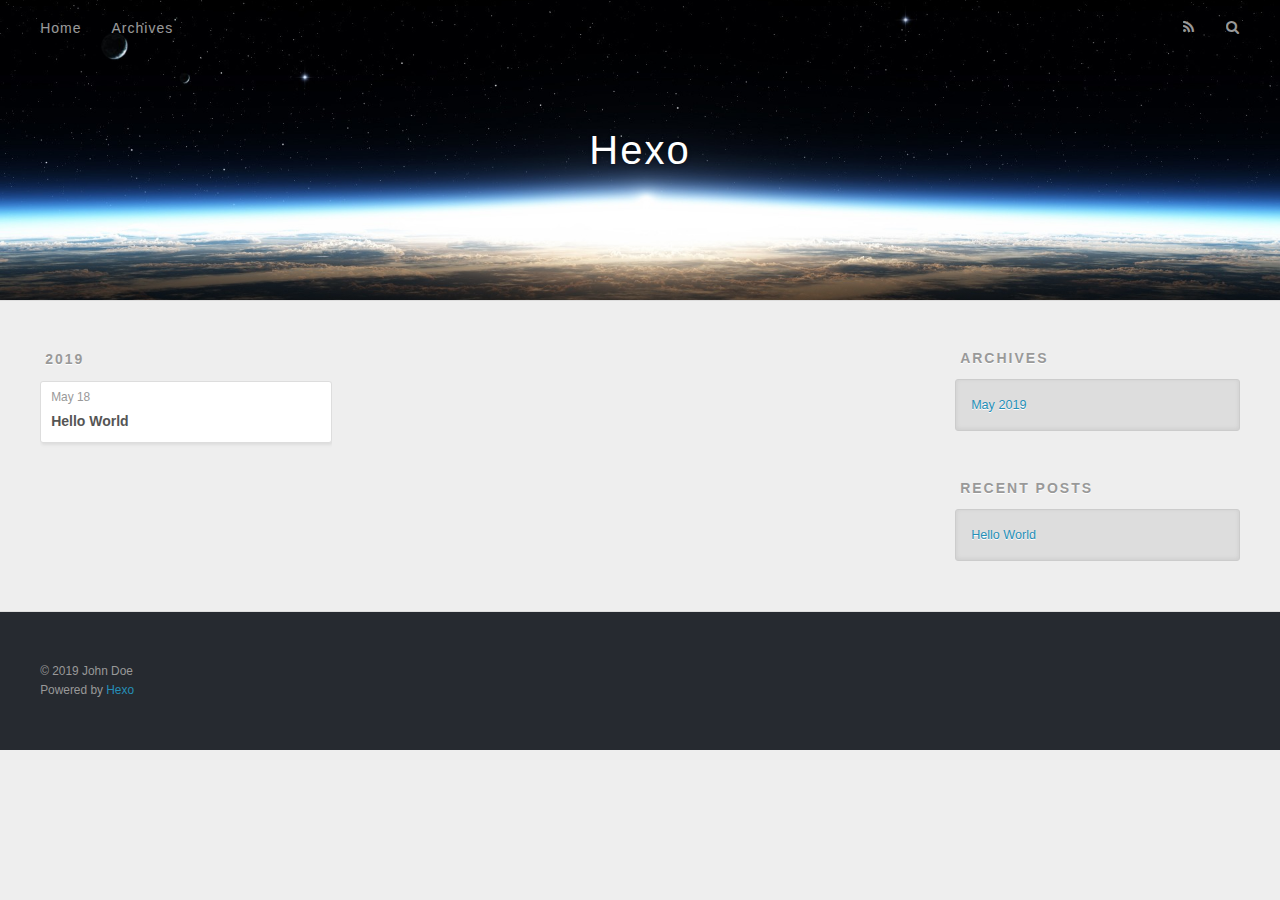
==== archives/index.html @ acc0e982 "Site updated: 2019-05-18 00:50:02" ====
<!DOCTYPE html>
<html>
<head><meta name="generator" content="Hexo 3.8.0">
  <meta charset="utf-8">
  

  
  <title>Archives | Hexo</title>
  <meta name="viewport" content="width=device-width, initial-scale=1, maximum-scale=1">
  <meta property="og:type" content="website">
<meta property="og:title" content="Hexo">
<meta property="og:url" content="http://yoursite.com/archives/index.html">
<meta property="og:site_name" content="Hexo">
<meta property="og:locale" content="default">
<meta name="twitter:card" content="summary">
<meta name="twitter:title" content="Hexo">
  
    <link rel="alternate" href="/atom.xml" title="Hexo" type="application/atom+xml">
  
  
    <link rel="icon" href="/favicon.png">
  
  
    <link href="//fonts.googleapis.com/css?family=Source+Code+Pro" rel="stylesheet" type="text/css">
  
  <link rel="stylesheet" href="/css/style.css">
</head>
</html>
<body>
  <div id="container">
    <div id="wrap">
      <header id="header">
  <div id="banner"></div>
  <div id="header-outer" class="outer">
    <div id="header-title" class="inner">
      <h1 id="logo-wrap">
        <a href="/" id="logo">Hexo</a>
      </h1>
      
    </div>
    <div id="header-inner" class="inner">
      <nav id="main-nav">
        <a id="main-nav-toggle" class="nav-icon"></a>
        
          <a class="main-nav-link" href="/">Home</a>
        
          <a class="main-nav-link" href="/archives">Archives</a>
        
      </nav>
      <nav id="sub-nav">
        
          <a id="nav-rss-link" class="nav-icon" href="/atom.xml" title="RSS Feed"></a>
        
        <a id="nav-search-btn" class="nav-icon" title="Search"></a>
      </nav>
      <div id="search-form-wrap">
        <form action="//google.com/search" method="get" accept-charset="UTF-8" class="search-form"><input type="search" name="q" class="search-form-input" placeholder="Search"><button type="submit" class="search-form-submit">&#xF002;</button><input type="hidden" name="sitesearch" value="http://yoursite.com"></form>
      </div>
    </div>
  </div>
</header>
      <div class="outer">
        <section id="main">
  
  
    
    
      
      
      <section class="archives-wrap">
        <div class="archive-year-wrap">
          <a href="/archives/2019" class="archive-year">2019</a>
        </div>
        <div class="archives">
    
    <article class="archive-article archive-type-post">
  <div class="archive-article-inner">
    <header class="archive-article-header">
      <a href="/2019/05/18/hello-world/" class="archive-article-date">
  <time datetime="2019-05-17T16:26:38.318Z" itemprop="datePublished">May 18</time>
</a>
      
  
    <h1 itemprop="name">
      <a class="archive-article-title" href="/2019/05/18/hello-world/">Hello World</a>
    </h1>
  

    </header>
  </div>
</article>
  
  
    </div></section>
  


</section>
        
          <aside id="sidebar">
  
    

  
    

  
    
  
    
  <div class="widget-wrap">
    <h3 class="widget-title">Archives</h3>
    <div class="widget">
      <ul class="archive-list"><li class="archive-list-item"><a class="archive-list-link" href="/archives/2019/05/">May 2019</a></li></ul>
    </div>
  </div>


  
    
  <div class="widget-wrap">
    <h3 class="widget-title">Recent Posts</h3>
    <div class="widget">
      <ul>
        
          <li>
            <a href="/2019/05/18/hello-world/">Hello World</a>
          </li>
        
      </ul>
    </div>
  </div>

  
</aside>
        
      </div>
      <footer id="footer">
  
  <div class="outer">
    <div id="footer-info" class="inner">
      &copy; 2019 John Doe<br>
      Powered by <a href="http://hexo.io/" target="_blank">Hexo</a>
    </div>
  </div>
</footer>
    </div>
    <nav id="mobile-nav">
  
    <a href="/" class="mobile-nav-link">Home</a>
  
    <a href="/archives" class="mobile-nav-link">Archives</a>
  
</nav>
    

<script src="//ajax.googleapis.com/ajax/libs/jquery/2.0.3/jquery.min.js"></script>


  <link rel="stylesheet" href="/fancybox/jquery.fancybox.css">
  <script src="/fancybox/jquery.fancybox.pack.js"></script>


<script src="/js/script.js"></script>



  </div>
</body>
</html>
---- css/style.css ----
body {
  width: 100%;
}
body:before,
body:after {
  content: "";
  display: table;
}
body:after {
  clear: both;
}
html,
body,
div,
span,
applet,
object,
iframe,
h1,
h2,
h3,
h4,
h5,
h6,
p,
blockquote,
pre,
a,
abbr,
acronym,
address,
big,
cite,
code,
del,
dfn,
em,
img,
ins,
kbd,
q,
s,
samp,
small,
strike,
strong,
sub,
sup,
tt,
var,
dl,
dt,
dd,
ol,
ul,
li,
fieldset,
form,
label,
legend,
table,
caption,
tbody,
tfoot,
thead,
tr,
th,
td {
  margin: 0;
  padding: 0;
  border: 0;
  outline: 0;
  font-weight: inherit;
  font-style: inherit;
  font-family: inherit;
  font-size: 100%;
  vertical-align: baseline;
}
body {
  line-height: 1;
  color: #000;
  background: #fff;
}
ol,
ul {
  list-style: none;
}
table {
  border-collapse: separate;
  border-spacing: 0;
  vertical-align: middle;
}
caption,
th,
td {
  text-align: left;
  font-weight: normal;
  vertical-align: middle;
}
a img {
  border: none;
}
input,
button {
  margin: 0;
  padding: 0;
}
input::-moz-focus-inner,
button::-moz-focus-inner {
  border: 0;
  padding: 0;
}
@font-face {
  font-family: FontAwesome;
  font-style: normal;
  font-weight: normal;
  src: url("fonts/fontawesome-webfont.eot?v=#4.0.3");
  src: url("fonts/fontawesome-webfont.eot?#iefix&v=#4.0.3") format("embedded-opentype"), url("fonts/fontawesome-webfont.woff?v=#4.0.3") format("woff"), url("fonts/fontawesome-webfont.ttf?v=#4.0.3") format("truetype"), url("fonts/fontawesome-webfont.svg#fontawesomeregular?v=#4.0.3") format("svg");
}
html,
body,
#container {
  height: 100%;
}
body {
  background: #eee;
  font: 14px -apple-system, BlinkMacSystemFont, "Segoe UI", "Roboto", "Oxygen", "Ubuntu", "Cantarell", "Fira Sans", "Droid Sans", "Helvetica Neue", sans-serif;
  -webkit-text-size-adjust: 100%;
}
.outer {
  max-width: 1220px;
  margin: 0 auto;
  padding: 0 20px;
}
.outer:before,
.outer:after {
  content: "";
  display: table;
}
.outer:after {
  clear: both;
}
.inner {
  display: inline;
  float: left;
  width: 98.33333333333333%;
  margin: 0 0.833333333333333%;
}
.left,
.alignleft {
  float: left;
}
.right,
.alignright {
  float: right;
}
.clear {
  clear: both;
}
#container {
  position: relative;
}
.mobile-nav-on {
  overflow: hidden;
}
#wrap {
  height: 100%;
  width: 100%;
  position: absolute;
  top: 0;
  left: 0;
  -webkit-transition: 0.2s ease-out;
  -moz-transition: 0.2s ease-out;
  -ms-transition: 0.2s ease-out;
  transition: 0.2s ease-out;
  z-index: 1;
  background: #eee;
}
.mobile-nav-on #wrap {
  left: 280px;
}
@media screen and (min-width: 768px) {
  #main {
    display: inline;
    float: left;
    width: 73.33333333333333%;
    margin: 0 0.833333333333333%;
  }
}
.article-date,
.article-category-link,
.archive-year,
.widget-title {
  text-decoration: none;
  text-transform: uppercase;
  letter-spacing: 2px;
  color: #999;
  margin-bottom: 1em;
  margin-left: 5px;
  line-height: 1em;
  text-shadow: 0 1px #fff;
  font-weight: bold;
}
.article-inner,
.archive-article-inner {
  background: #fff;
  -webkit-box-shadow: 1px 2px 3px #ddd;
  box-shadow: 1px 2px 3px #ddd;
  border: 1px solid #ddd;
  border-radius: 3px;
}
.article-entry h1,
.widget h1 {
  font-size: 2em;
}
.article-entry h2,
.widget h2 {
  font-size: 1.5em;
}
.article-entry h3,
.widget h3 {
  font-size: 1.3em;
}
.article-entry h4,
.widget h4 {
  font-size: 1.2em;
}
.article-entry h5,
.widget h5 {
  font-size: 1em;
}
.article-entry h6,
.widget h6 {
  font-size: 1em;
  color: #999;
}
.article-entry hr,
.widget hr {
  border: 1px dashed #ddd;
}
.article-entry strong,
.widget strong {
  font-weight: bold;
}
.article-entry em,
.widget em,
.article-entry cite,
.widget cite {
  font-style: italic;
}
.article-entry sup,
.widget sup,
.article-entry sub,
.widget sub {
  font-size: 0.75em;
  line-height: 0;
  position: relative;
  vertical-align: baseline;
}
.article-entry sup,
.widget sup {
  top: -0.5em;
}
.article-entry sub,
.widget sub {
  bottom: -0.2em;
}
.article-entry small,
.widget small {
  font-size: 0.85em;
}
.article-entry acronym,
.widget acronym,
.article-entry abbr,
.widget abbr {
  border-bottom: 1px dotted;
}
.article-entry ul,
.widget ul,
.article-entry ol,
.widget ol,
.article-entry dl,
.widget dl {
  margin: 0 20px;
  line-height: 1.6em;
}
.article-entry ul ul,
.widget ul ul,
.article-entry ol ul,
.widget ol ul,
.article-entry ul ol,
.widget ul ol,
.article-entry ol ol,
.widget ol ol {
  margin-top: 0;
  margin-bottom: 0;
}
.article-entry ul,
.widget ul {
  list-style: disc;
}
.article-entry ol,
.widget ol {
  list-style: decimal;
}
.article-entry dt,
.widget dt {
  font-weight: bold;
}
#header {
  height: 300px;
  position: relative;
  border-bottom: 1px solid #ddd;
}
#header:before,
#header:after {
  content: "";
  position: absolute;
  left: 0;
  right: 0;
  height: 40px;
}
#header:before {
  top: 0;
  background: -webkit-linear-gradient(rgba(0,0,0,0.2), transparent);
  background: -moz-linear-gradient(rgba(0,0,0,0.2), transparent);
  background: -ms-linear-gradient(rgba(0,0,0,0.2), transparent);
  background: linear-gradient(rgba(0,0,0,0.2), transparent);
}
#header:after {
  bottom: 0;
  background: -webkit-linear-gradient(transparent, rgba(0,0,0,0.2));
  background: -moz-linear-gradient(transparent, rgba(0,0,0,0.2));
  background: -ms-linear-gradient(transparent, rgba(0,0,0,0.2));
  background: linear-gradient(transparent, rgba(0,0,0,0.2));
}
#header-outer {
  height: 100%;
  position: relative;
}
#header-inner {
  position: relative;
  overflow: hidden;
}
#banner {
  position: absolute;
  top: 0;
  left: 0;
  width: 100%;
  height: 100%;
  background: url("images/banner.jpg") center #000;
  -webkit-background-size: cover;
  -moz-background-size: cover;
  background-size: cover;
  z-index: -1;
}
#header-title {
  text-align: center;
  height: 40px;
  position: absolute;
  top: 50%;
  left: 0;
  margin-top: -20px;
}
#logo,
#subtitle {
  text-decoration: none;
  color: #fff;
  font-weight: 300;
  text-shadow: 0 1px 4px rgba(0,0,0,0.3);
}
#logo {
  font-size: 40px;
  line-height: 40px;
  letter-spacing: 2px;
}
#subtitle {
  font-size: 16px;
  line-height: 16px;
  letter-spacing: 1px;
}
#subtitle-wrap {
  margin-top: 16px;
}
#main-nav {
  float: left;
  margin-left: -15px;
}
.nav-icon,
.main-nav-link {
  float: left;
  color: #fff;
  opacity: 0.6;
  text-decoration: none;
  text-shadow: 0 1px rgba(0,0,0,0.2);
  -webkit-transition: opacity 0.2s;
  -moz-transition: opacity 0.2s;
  -ms-transition: opacity 0.2s;
  transition: opacity 0.2s;
  display: block;
  padding: 20px 15px;
}
.nav-icon:hover,
.main-nav-link:hover {
  opacity: 1;
}
.nav-icon {
  font-family: FontAwesome;
  text-align: center;
  font-size: 14px;
  width: 14px;
  height: 14px;
  padding: 20px 15px;
  position: relative;
  cursor: pointer;
}
.main-nav-link {
  font-weight: 300;
  letter-spacing: 1px;
}
@media screen and (max-width: 479px) {
  .main-nav-link {
    display: none;
  }
}
#main-nav-toggle {
  display: none;
}
#main-nav-toggle:before {
  content: "\f0c9";
}
@media screen and (max-width: 479px) {
  #main-nav-toggle {
    display: block;
  }
}
#sub-nav {
  float: right;
  margin-right: -15px;
}
#nav-rss-link:before {
  content: "\f09e";
}
#nav-search-btn:before {
  content: "\f002";
}
#search-form-wrap {
  position: absolute;
  top: 15px;
  width: 150px;
  height: 30px;
  right: -150px;
  opacity: 0;
  -webkit-transition: 0.2s ease-out;
  -moz-transition: 0.2s ease-out;
  -ms-transition: 0.2s ease-out;
  transition: 0.2s ease-out;
}
#search-form-wrap.on {
  opacity: 1;
  right: 0;
}
@media screen and (max-width: 479px) {
  #search-form-wrap {
    width: 100%;
    right: -100%;
  }
}
.search-form {
  position: absolute;
  top: 0;
  left: 0;
  right: 0;
  background: #fff;
  padding: 5px 15px;
  border-radius: 15px;
  -webkit-box-shadow: 0 0 10px rgba(0,0,0,0.3);
  box-shadow: 0 0 10px rgba(0,0,0,0.3);
}
.search-form-input {
  border: none;
  background: none;
  color: #555;
  width: 100%;
  font: 13px -apple-system, BlinkMacSystemFont, "Segoe UI", "Roboto", "Oxygen", "Ubuntu", "Cantarell", "Fira Sans", "Droid Sans", "Helvetica Neue", sans-serif;
  outline: none;
}
.search-form-input::-webkit-search-results-decoration,
.search-form-input::-webkit-search-cancel-button {
  -webkit-appearance: none;
}
.search-form-submit {
  position: absolute;
  top: 50%;
  right: 10px;
  margin-top: -7px;
  font: 13px FontAwesome;
  border: none;
  background: none;
  color: #bbb;
  cursor: pointer;
}
.search-form-submit:hover,
.search-form-submit:focus {
  color: #777;
}
.article {
  margin: 50px 0;
}
.article-inner {
  overflow: hidden;
}
.article-meta:before,
.article-meta:after {
  content: "";
  display: table;
}
.article-meta:after {
  clear: both;
}
.article-date {
  float: left;
}
.article-category {
  float: left;
  line-height: 1em;
  color: #ccc;
  text-shadow: 0 1px #fff;
  margin-left: 8px;
}
.article-category:before {
  content: "\2022";
}
.article-category-link {
  margin: 0 12px 1em;
}
.article-header {
  padding: 20px 20px 0;
}
.article-title {
  text-decoration: none;
  font-size: 2em;
  font-weight: bold;
  color: #555;
  line-height: 1.1em;
  -webkit-transition: color 0.2s;
  -moz-transition: color 0.2s;
  -ms-transition: color 0.2s;
  transition: color 0.2s;
}
a.article-title:hover {
  color: #258fb8;
}
.article-entry {
  color: #555;
  padding: 0 20px;
}
.article-entry:before,
.article-entry:after {
  content: "";
  display: table;
}
.article-entry:after {
  clear: both;
}
.article-entry p,
.article-entry table {
  line-height: 1.6em;
  margin: 1.6em 0;
}
.article-entry h1,
.article-entry h2,
.article-entry h3,
.article-entry h4,
.article-entry h5,
.article-entry h6 {
  font-weight: bold;
}
.article-entry h1,
.article-entry h2,
.article-entry h3,
.article-entry h4,
.article-entry h5,
.article-entry h6 {
  line-height: 1.1em;
  margin: 1.1em 0;
}
.article-entry a {
  color: #258fb8;
  text-decoration: none;
}
.article-entry a:hover {
  text-decoration: underline;
}
.article-entry ul,
.article-entry ol,
.article-entry dl {
  margin-top: 1.6em;
  margin-bottom: 1.6em;
}
.article-entry img,
.article-entry video {
  max-width: 100%;
  height: auto;
  display: block;
  margin: auto;
}
.article-entry iframe {
  border: none;
}
.article-entry table {
  width: 100%;
  border-collapse: collapse;
  border-spacing: 0;
}
.article-entry th {
  font-weight: bold;
  border-bottom: 3px solid #ddd;
  padding-bottom: 0.5em;
}
.article-entry td {
  border-bottom: 1px solid #ddd;
  padding: 10px 0;
}
.article-entry blockquote {
  font-family: Georgia, "Times New Roman", serif;
  font-size: 1.4em;
  margin: 1.6em 20px;
  text-align: center;
}
.article-entry blockquote footer {
  font-size: 14px;
  margin: 1.6em 0;
  font-family: -apple-system, BlinkMacSystemFont, "Segoe UI", "Roboto", "Oxygen", "Ubuntu", "Cantarell", "Fira Sans", "Droid Sans", "Helvetica Neue", sans-serif;
}
.article-entry blockquote footer cite:before {
  content: "—";
  padding: 0 0.5em;
}
.article-entry .pullquote {
  text-align: left;
  width: 45%;
  margin: 0;
}
.article-entry .pullquote.left {
  margin-left: 0.5em;
  margin-right: 1em;
}
.article-entry .pullquote.right {
  margin-right: 0.5em;
  margin-left: 1em;
}
.article-entry .caption {
  color: #999;
  display: block;
  font-size: 0.9em;
  margin-top: 0.5em;
  position: relative;
  text-align: center;
}
.article-entry .video-container {
  position: relative;
  padding-top: 56.25%;
  height: 0;
  overflow: hidden;
}
.article-entry .video-container iframe,
.article-entry .video-container object,
.article-entry .video-container embed {
  position: absolute;
  top: 0;
  left: 0;
  width: 100%;
  height: 100%;
  margin-top: 0;
}
.article-more-link a {
  display: inline-block;
  line-height: 1em;
  padding: 6px 15px;
  border-radius: 15px;
  background: #eee;
  color: #999;
  text-shadow: 0 1px #fff;
  text-decoration: none;
}
.article-more-link a:hover {
  background: #258fb8;
  color: #fff;
  text-decoration: none;
  text-shadow: 0 1px #1e7293;
}
.article-footer {
  font-size: 0.85em;
  line-height: 1.6em;
  border-top: 1px solid #ddd;
  padding-top: 1.6em;
  margin: 0 20px 20px;
}
.article-footer:before,
.article-footer:after {
  content: "";
  display: table;
}
.article-footer:after {
  clear: both;
}
.article-footer a {
  color: #999;
  text-decoration: none;
}
.article-footer a:hover {
  color: #555;
}
.article-tag-list-item {
  float: left;
  margin-right: 10px;
}
.article-tag-list-link:before {
  content: "#";
}
.article-comment-link {
  float: right;
}
.article-comment-link:before {
  content: "\f075";
  font-family: FontAwesome;
  padding-right: 8px;
}
.article-share-link {
  cursor: pointer;
  float: right;
  margin-left: 20px;
}
.article-share-link:before {
  content: "\f064";
  font-family: FontAwesome;
  padding-right: 6px;
}
#article-nav {
  position: relative;
}
#article-nav:before,
#article-nav:after {
  content: "";
  display: table;
}
#article-nav:after {
  clear: both;
}
@media screen and (min-width: 768px) {
  #article-nav {
    margin: 50px 0;
  }
  #article-nav:before {
    width: 8px;
    height: 8px;
    position: absolute;
    top: 50%;
    left: 50%;
    margin-top: -4px;
    margin-left: -4px;
    content: "";
    border-radius: 50%;
    background: #ddd;
    -webkit-box-shadow: 0 1px 2px #fff;
    box-shadow: 0 1px 2px #fff;
  }
}
.article-nav-link-wrap {
  text-decoration: none;
  text-shadow: 0 1px #fff;
  color: #999;
  -webkit-box-sizing: border-box;
  -moz-box-sizing: border-box;
  box-sizing: border-box;
  margin-top: 50px;
  text-align: center;
  display: block;
}
.article-nav-link-wrap:hover {
  color: #555;
}
@media screen and (min-width: 768px) {
  .article-nav-link-wrap {
    width: 50%;
    margin-top: 0;
  }
}
@media screen and (min-width: 768px) {
  #article-nav-newer {
    float: left;
    text-align: right;
    padding-right: 20px;
  }
}
@media screen and (min-width: 768px) {
  #article-nav-older {
    float: right;
    text-align: left;
    padding-left: 20px;
  }
}
.article-nav-caption {
  text-transform: uppercase;
  letter-spacing: 2px;
  color: #ddd;
  line-height: 1em;
  font-weight: bold;
}
#article-nav-newer .article-nav-caption {
  margin-right: -2px;
}
.article-nav-title {
  font-size: 0.85em;
  line-height: 1.6em;
  margin-top: 0.5em;
}
.article-share-box {
  position: absolute;
  display: none;
  background: #fff;
  -webkit-box-shadow: 1px 2px 10px rgba(0,0,0,0.2);
  box-shadow: 1px 2px 10px rgba(0,0,0,0.2);
  border-radius: 3px;
  margin-left: -145px;
  overflow: hidden;
  z-index: 1;
}
.article-share-box.on {
  display: block;
}
.article-share-input {
  width: 100%;
  background: none;
  -webkit-box-sizing: border-box;
  -moz-box-sizing: border-box;
  box-sizing: border-box;
  font: 14px -apple-system, BlinkMacSystemFont, "Segoe UI", "Roboto", "Oxygen", "Ubuntu", "Cantarell", "Fira Sans", "Droid Sans", "Helvetica Neue", sans-serif;
  padding: 0 15px;
  color: #555;
  outline: none;
  border: 1px solid #ddd;
  border-radius: 3px 3px 0 0;
  height: 36px;
  line-height: 36px;
}
.article-share-links {
  background: #eee;
}
.article-share-links:before,
.article-share-links:after {
  content: "";
  display: table;
}
.article-share-links:after {
  clear: both;
}
.article-share-twitter,
.article-share-facebook,
.article-share-pinterest,
.article-share-google {
  width: 50px;
  height: 36px;
  display: block;
  float: left;
  position: relative;
  color: #999;
  text-shadow: 0 1px #fff;
}
.article-share-twitter:before,
.article-share-facebook:before,
.article-share-pinterest:before,
.article-share-google:before {
  font-size: 20px;
  font-family: FontAwesome;
  width: 20px;
  height: 20px;
  position: absolute;
  top: 50%;
  left: 50%;
  margin-top: -10px;
  margin-left: -10px;
  text-align: center;
}
.article-share-twitter:hover,
.article-share-facebook:hover,
.article-share-pinterest:hover,
.article-share-google:hover {
  color: #fff;
}
.article-share-twitter:before {
  content: "\f099";
}
.article-share-twitter:hover {
  background: #00aced;
  text-shadow: 0 1px #008abe;
}
.article-share-facebook:before {
  content: "\f09a";
}
.article-share-facebook:hover {
  background: #3b5998;
  text-shadow: 0 1px #2f477a;
}
.article-share-pinterest:before {
  content: "\f0d2";
}
.article-share-pinterest:hover {
  background: #cb2027;
  text-shadow: 0 1px #a21a1f;
}
.article-share-google:before {
  content: "\f0d5";
}
.article-share-google:hover {
  background: #dd4b39;
  text-shadow: 0 1px #be3221;
}
.article-gallery {
  background: #000;
  position: relative;
}
.article-gallery-photos {
  position: relative;
  overflow: hidden;
}
.article-gallery-img {
  display: none;
  max-width: 100%;
}
.article-gallery-img:first-child {
  display: block;
}
.article-gallery-img.loaded {
  position: absolute;
  display: block;
}
.article-gallery-img img {
  display: block;
  max-width: 100%;
  margin: 0 auto;
}
#comments {
  background: #fff;
  -webkit-box-shadow: 1px 2px 3px #ddd;
  box-shadow: 1px 2px 3px #ddd;
  padding: 20px;
  border: 1px solid #ddd;
  border-radius: 3px;
  margin: 50px 0;
}
#comments a {
  color: #258fb8;
}
.archives-wrap {
  margin: 50px 0;
}
.archives:before,
.archives:after {
  content: "";
  display: table;
}
.archives:after {
  clear: both;
}
.archive-year-wrap {
  margin-bottom: 1em;
}
.archives {
  -webkit-column-gap: 10px;
  -moz-column-gap: 10px;
  column-gap: 10px;
}
@media screen and (min-width: 480px) and (max-width: 767px) {
  .archives {
    -webkit-column-count: 2;
    -moz-column-count: 2;
    column-count: 2;
  }
}
@media screen and (min-width: 768px) {
  .archives {
    -webkit-column-count: 3;
    -moz-column-count: 3;
    column-count: 3;
  }
}
.archive-article {
  -webkit-column-break-inside: avoid;
  page-break-inside: avoid;
  overflow: hidden;
  break-inside: avoid-column;
}
.archive-article-inner {
  padding: 10px;
  margin-bottom: 15px;
}
.archive-article-title {
  text-decoration: none;
  font-weight: bold;
  color: #555;
  -webkit-transition: color 0.2s;
  -moz-transition: color 0.2s;
  -ms-transition: color 0.2s;
  transition: color 0.2s;
  line-height: 1.6em;
}
.archive-article-title:hover {
  color: #258fb8;
}
.archive-article-footer {
  margin-top: 1em;
}
.archive-article-date {
  color: #999;
  text-decoration: none;
  font-size: 0.85em;
  line-height: 1em;
  margin-bottom: 0.5em;
  display: block;
}
#page-nav {
  margin: 50px auto;
  background: #fff;
  -webkit-box-shadow: 1px 2px 3px #ddd;
  box-shadow: 1px 2px 3px #ddd;
  border: 1px solid #ddd;
  border-radius: 3px;
  text-align: center;
  color: #999;
  overflow: hidden;
}
#page-nav:before,
#page-nav:after {
  content: "";
  display: table;
}
#page-nav:after {
  clear: both;
}
#page-nav a,
#page-nav span {
  padding: 10px 20px;
  line-height: 1;
  height: 2ex;
}
#page-nav a {
  color: #999;
  text-decoration: none;
}
#page-nav a:hover {
  background: #999;
  color: #fff;
}
#page-nav .prev {
  float: left;
}
#page-nav .next {
  float: right;
}
#page-nav .page-number {
  display: inline-block;
}
@media screen and (max-width: 479px) {
  #page-nav .page-number {
    display: none;
  }
}
#page-nav .current {
  color: #555;
  font-weight: bold;
}
#page-nav .space {
  color: #ddd;
}
#footer {
  background: #262a30;
  padding: 50px 0;
  border-top: 1px solid #ddd;
  color: #999;
}
#footer a {
  color: #258fb8;
  text-decoration: none;
}
#footer a:hover {
  text-decoration: underline;
}
#footer-info {
  line-height: 1.6em;
  font-size: 0.85em;
}
.article-entry pre,
.article-entry .highlight {
  background: #2d2d2d;
  margin: 0 -20px;
  padding: 15px 20px;
  border-style: solid;
  border-color: #ddd;
  border-width: 1px 0;
  overflow: auto;
  color: #ccc;
  line-height: 22.400000000000002px;
}
.article-entry .highlight .gutter pre,
.article-entry .gist .gist-file .gist-data .line-numbers {
  color: #666;
  font-size: 0.85em;
}
.article-entry pre,
.article-entry code {
  font-family: "Source Code Pro", Consolas, Monaco, Menlo, Consolas, monospace;
}
.article-entry code {
  background: #eee;
  text-shadow: 0 1px #fff;
  padding: 0 0.3em;
}
.article-entry pre code {
  background: none;
  text-shadow: none;
  padding: 0;
}
.article-entry .highlight pre {
  border: none;
  margin: 0;
  padding: 0;
}
.article-entry .highlight table {
  margin: 0;
  width: auto;
}
.article-entry .highlight td {
  border: none;
  padding: 0;
}
.article-entry .highlight figcaption {
  font-size: 0.85em;
  color: #999;
  line-height: 1em;
  margin-bottom: 1em;
}
.article-entry .highlight figcaption:before,
.article-entry .highlight figcaption:after {
  content: "";
  display: table;
}
.article-entry .highlight figcaption:after {
  clear: both;
}
.article-entry .highlight figcaption a {
  float: right;
}
.article-entry .highlight .gutter pre {
  text-align: right;
  padding-right: 20px;
}
.article-entry .highlight .line {
  height: 22.400000000000002px;
}
.article-entry .highlight .line.marked {
  background: #515151;
}
.article-entry .gist {
  margin: 0 -20px;
  border-style: solid;
  border-color: #ddd;
  border-width: 1px 0;
  background: #2d2d2d;
  padding: 15px 20px 15px 0;
}
.article-entry .gist .gist-file {
  border: none;
  font-family: "Source Code Pro", Consolas, Monaco, Menlo, Consolas, monospace;
  margin: 0;
}
.article-entry .gist .gist-file .gist-data {
  background: none;
  border: none;
}
.article-entry .gist .gist-file .gist-data .line-numbers {
  background: none;
  border: none;
  padding: 0 20px 0 0;
}
.article-entry .gist .gist-file .gist-data .line-data {
  padding: 0 !important;
}
.article-entry .gist .gist-file .highlight {
  margin: 0;
  padding: 0;
  border: none;
}
.article-entry .gist .gist-file .gist-meta {
  background: #2d2d2d;
  color: #999;
  font: 0.85em -apple-system, BlinkMacSystemFont, "Segoe UI", "Roboto", "Oxygen", "Ubuntu", "Cantarell", "Fira Sans", "Droid Sans", "Helvetica Neue", sans-serif;
  text-shadow: 0 0;
  padding: 0;
  margin-top: 1em;
  margin-left: 20px;
}
.article-entry .gist .gist-file .gist-meta a {
  color: #258fb8;
  font-weight: normal;
}
.article-entry .gist .gist-file .gist-meta a:hover {
  text-decoration: underline;
}
pre .comment,
pre .title {
  color: #999;
}
pre .variable,
pre .attribute,
pre .tag,
pre .regexp,
pre .ruby .constant,
pre .xml .tag .title,
pre .xml .pi,
pre .xml .doctype,
pre .html .doctype,
pre .css .id,
pre .css .class,
pre .css .pseudo {
  color: #f2777a;
}
pre .number,
pre .preprocessor,
pre .built_in,
pre .literal,
pre .params,
pre .constant {
  color: #f99157;
}
pre .class,
pre .ruby .class .title,
pre .css .rules .attribute {
  color: #9c9;
}
pre .string,
pre .value,
pre .inheritance,
pre .header,
pre .ruby .symbol,
pre .xml .cdata {
  color: #9c9;
}
pre .css .hexcolor {
  color: #6cc;
}
pre .function,
pre .python .decorator,
pre .python .title,
pre .ruby .function .title,
pre .ruby .title .keyword,
pre .perl .sub,
pre .javascript .title,
pre .coffeescript .title {
  color: #69c;
}
pre .keyword,
pre .javascript .function {
  color: #c9c;
}
@media screen and (max-width: 479px) {
  #mobile-nav {
    position: absolute;
    top: 0;
    left: 0;
    width: 280px;
    height: 100%;
    background: #191919;
    border-right: 1px solid #fff;
  }
}
@media screen and (max-width: 479px) {
  .mobile-nav-link {
    display: block;
    color: #999;
    text-decoration: none;
    padding: 15px 20px;
    font-weight: bold;
  }
  .mobile-nav-link:hover {
    color: #fff;
  }
}
@media screen and (min-width: 768px) {
  #sidebar {
    display: inline;
    float: left;
    width: 23.333333333333332%;
    margin: 0 0.833333333333333%;
  }
}
.widget-wrap {
  margin: 50px 0;
}
.widget {
  color: #777;
  text-shadow: 0 1px #fff;
  background: #ddd;
  -webkit-box-shadow: 0 -1px 4px #ccc inset;
  box-shadow: 0 -1px 4px #ccc inset;
  border: 1px solid #ccc;
  padding: 15px;
  border-radius: 3px;
}
.widget a {
  color: #258fb8;
  text-decoration: none;
}
.widget a:hover {
  text-decoration: underline;
}
.widget ul ul,
.widget ol ul,
.widget dl ul,
.widget ul ol,
.widget ol ol,
.widget dl ol,
.widget ul dl,
.widget ol dl,
.widget dl dl {
  margin-left: 15px;
  list-style: disc;
}
.widget {
  line-height: 1.6em;
  word-wrap: break-word;
  font-size: 0.9em;
}
.widget ul,
.widget ol {
  list-style: none;
  margin: 0;
}
.widget ul ul,
.widget ol ul,
.widget ul ol,
.widget ol ol {
  margin: 0 20px;
}
.widget ul ul,
.widget ol ul {
  list-style: disc;
}
.widget ul ol,
.widget ol ol {
  list-style: decimal;
}
.category-list-count,
.tag-list-count,
.archive-list-count {
  padding-left: 5px;
  color: #999;
  font-size: 0.85em;
}
.category-list-count:before,
.tag-list-count:before,
.archive-list-count:before {
  content: "(";
}
.category-list-count:after,
.tag-list-count:after,
.archive-list-count:after {
  content: ")";
}
.tagcloud a {
  margin-right: 5px;
  display: inline-block;
}
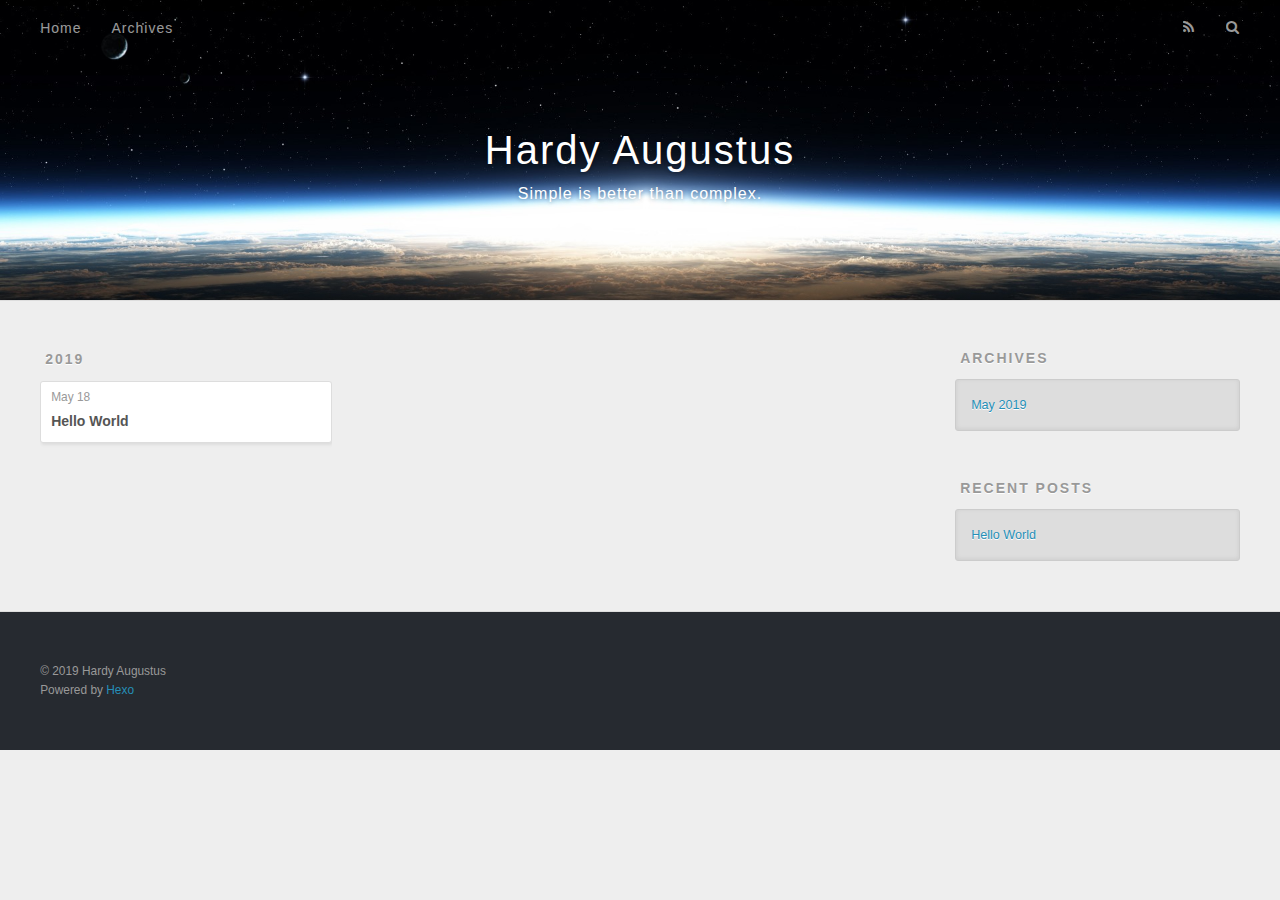
==== commit 2015399b: "Site updated: 2019-05-18 19:49:02" ====
--- a/archives/index.html
+++ b/archives/index.html
@@ -5,17 +5,17 @@
   
 
   
-  <title>Archives | Hexo</title>
+  <title>Archives | Hardy Augustus</title>
   <meta name="viewport" content="width=device-width, initial-scale=1, maximum-scale=1">
   <meta property="og:type" content="website">
-<meta property="og:title" content="Hexo">
+<meta property="og:title" content="Hardy Augustus">
 <meta property="og:url" content="http://yoursite.com/archives/index.html">
-<meta property="og:site_name" content="Hexo">
+<meta property="og:site_name" content="Hardy Augustus">
 <meta property="og:locale" content="default">
 <meta name="twitter:card" content="summary">
-<meta name="twitter:title" content="Hexo">
+<meta name="twitter:title" content="Hardy Augustus">
   
-    <link rel="alternate" href="/atom.xml" title="Hexo" type="application/atom+xml">
+    <link rel="alternate" href="/atom.xml" title="Hardy Augustus" type="application/atom+xml">
   
   
     <link rel="icon" href="/favicon.png">
@@ -34,8 +34,12 @@
   <div id="header-outer" class="outer">
     <div id="header-title" class="inner">
       <h1 id="logo-wrap">
-        <a href="/" id="logo">Hexo</a>
+        <a href="/" id="logo">Hardy Augustus</a>
       </h1>
+      
+        <h2 id="subtitle-wrap">
+          <a href="/" id="subtitle">Simple is better than complex.</a>
+        </h2>
       
     </div>
     <div id="header-inner" class="inner">
@@ -139,7 +143,7 @@
   
   <div class="outer">
     <div id="footer-info" class="inner">
-      &copy; 2019 John Doe<br>
+      &copy; 2019 Hardy Augustus<br>
       Powered by <a href="http://hexo.io/" target="_blank">Hexo</a>
     </div>
   </div>
